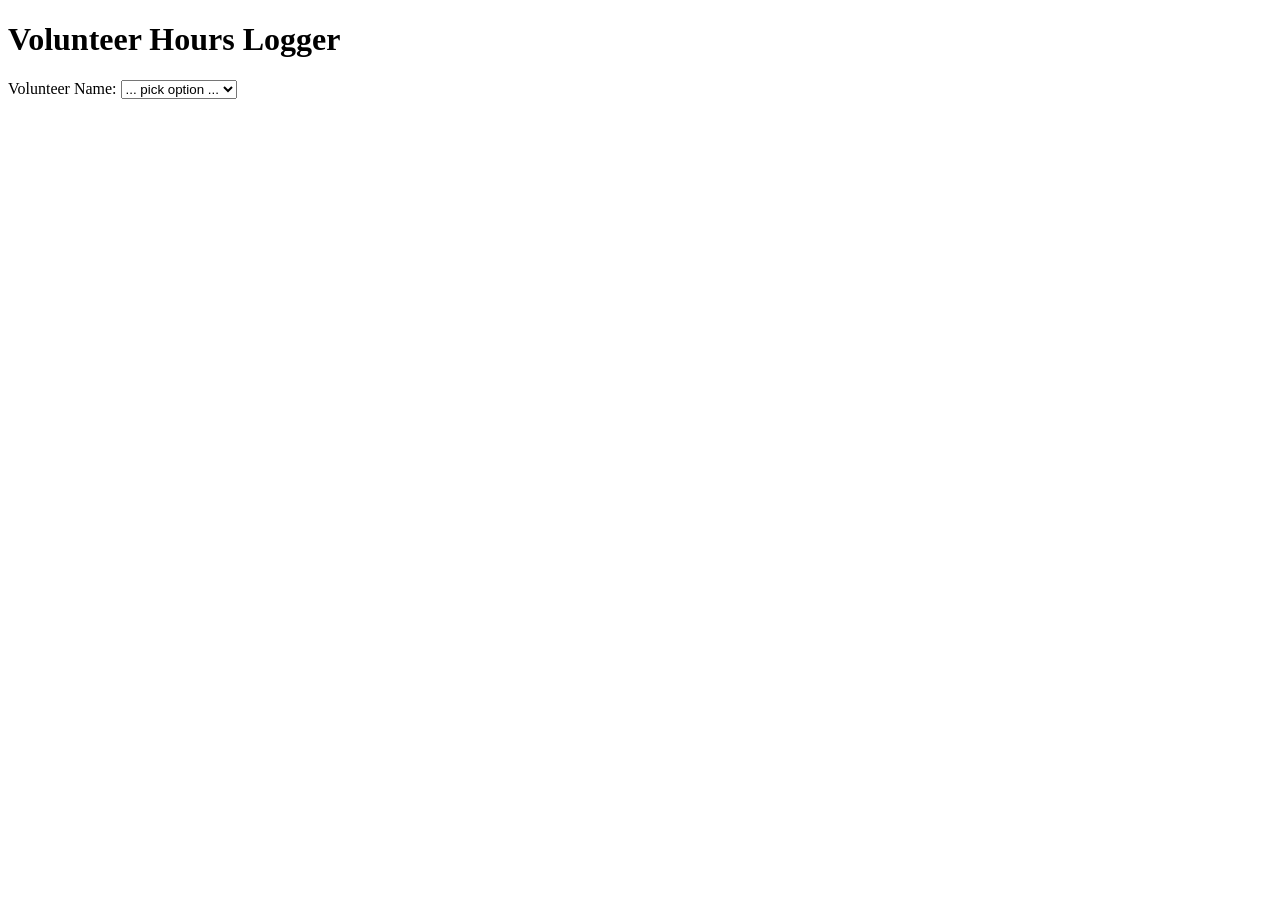
==== index.html @ 138e8616 "Create index.html -- 0.0.1" ====
<!DOCTYPE html>
<html lang="en-CA">
    <head>
        <meta charset="UTF-8"/>
        <meta name="viewport" content="width=device-width, initial-scale=1.0"/>
        <meta name="author" content="Luna Nobles"/>
        <meta name="description" content="A volunteer hours logger.">

        <title>Volunteer Logger</title>
        <link rel="icon" type="img/svg+xml" href=""/>

        <link rel="stylesheet" href="styles_font.css"/>
        <link rel="stylesheet" href="styles_general.css"/>
    </head>

    <body>
        <h1>Volunteer Hours Logger</h1>
        <form>
            <label for="volunteer_name">Volunteer Name:</label>
            <select id="volunteer_name" name="volunteer_name" required>
                <option>... pick option ...</option>
            </select>
        </form>
    </body>
</html>
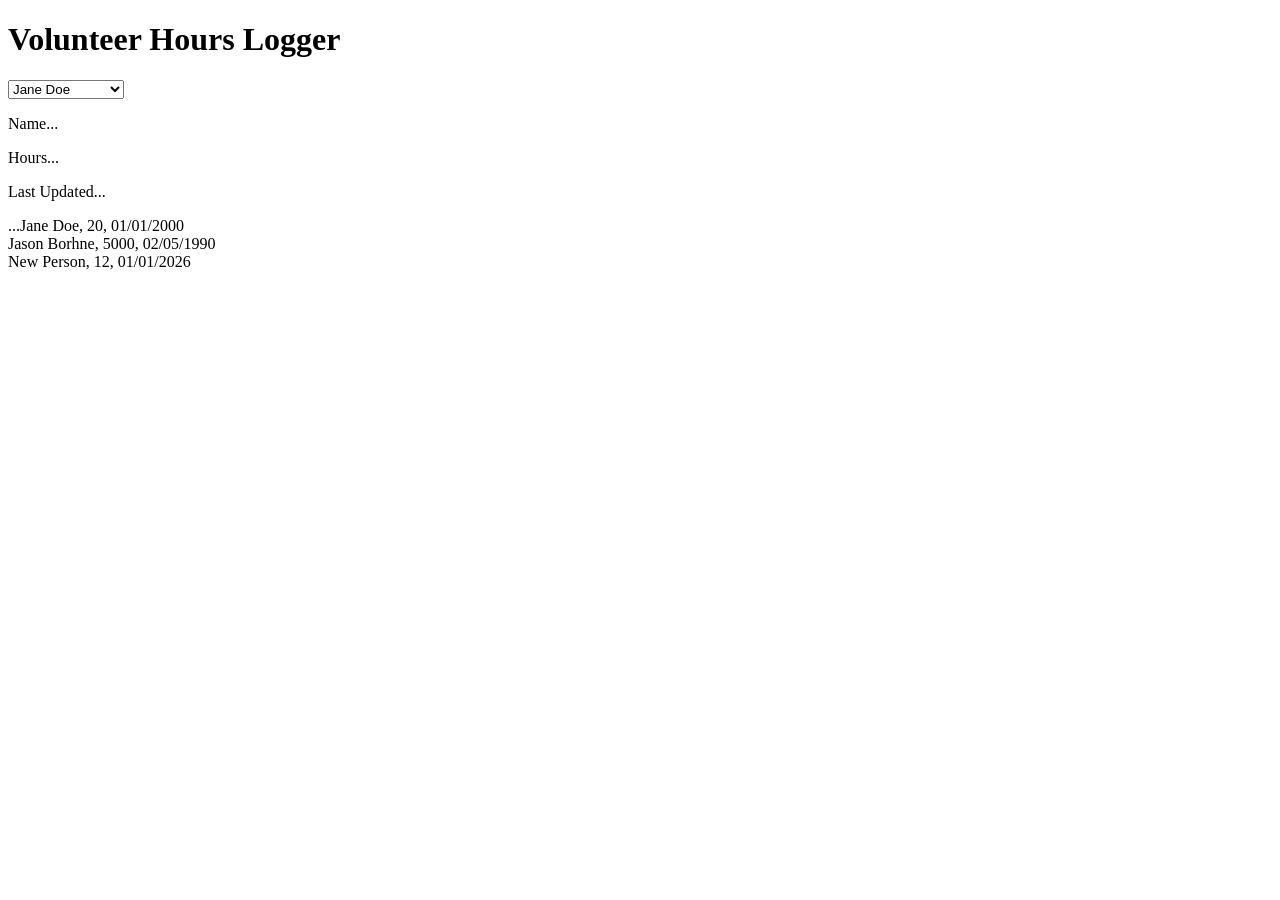
==== commit 60d75151: "0.1.0 -- Not working :sob:" ====
--- a/index.html
+++ b/index.html
@@ -16,10 +16,20 @@
     <body>
         <h1>Volunteer Hours Logger</h1>
         <form>
-            <label for="volunteer_name">Volunteer Name:</label>
-            <select id="volunteer_name" name="volunteer_name" required>
-                <option>... pick option ...</option>
-            </select>
+            <div class="splitport_even">
+                <select id="volunteer_name" name="volunteer_name" required>
+                    <option disabled>... pick option ...</option>
+                </select>
+                <div>
+                    <p id="show_name">Name...</p>
+                    <p id="show_hours">Hours...</p>
+                    <p id="show_last">Last Updated...</p>
+                </div>
+            </div>
         </form>
+
+        <p id="test_string">...</p>
+        <script src="information.js"></script>
+        <script src="script.js"></script>
     </body>
 </html>
